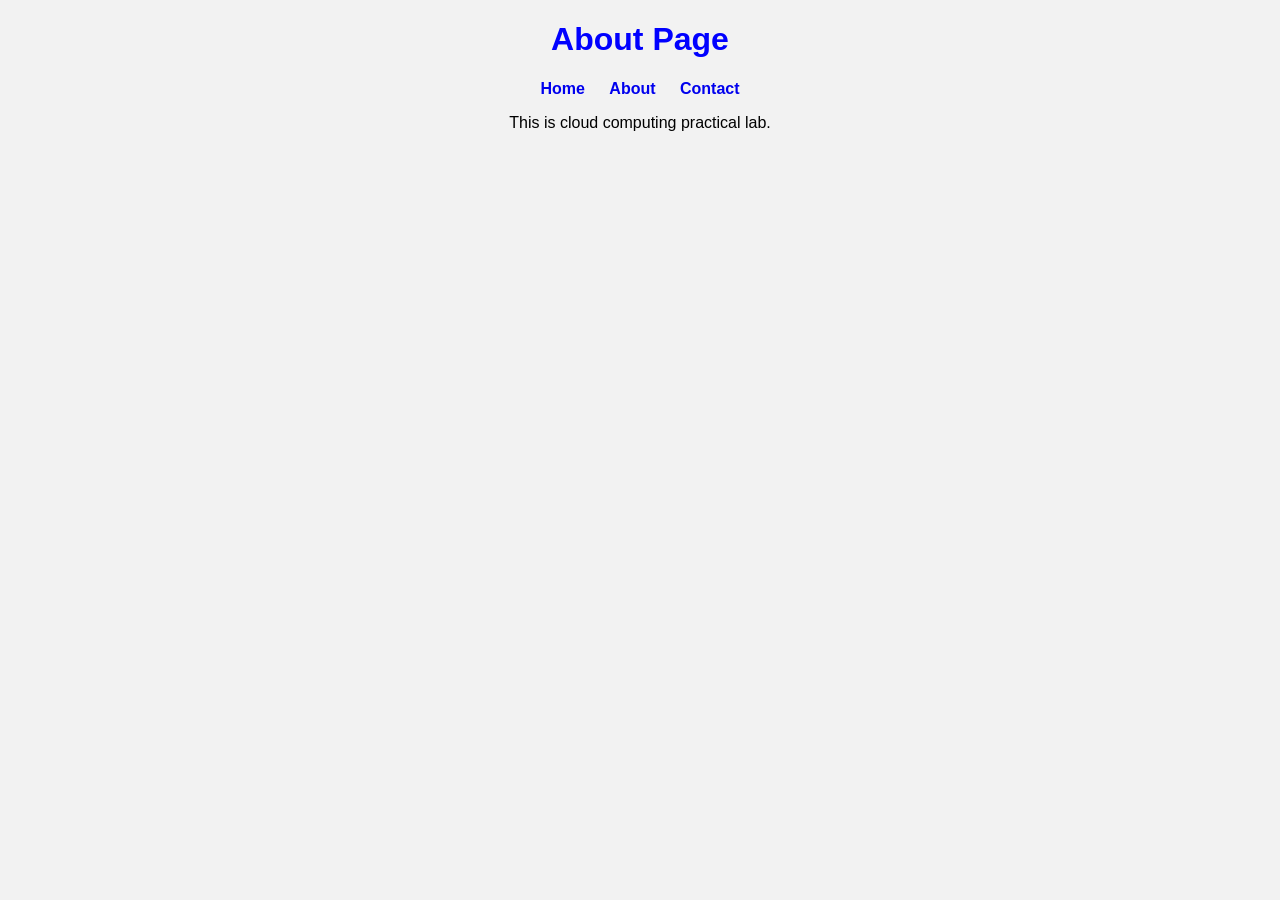
==== about.html @ 5175e2f4 "Add multi-page layout with CSS styling and navigation Task 2: about, contact pages and shared styles" ====
<!DOCTYPE html>
<html>
<head>
<title>About - My Cloud Website</title>
<link rel="stylesheet" href="style.css">
</head>

<body>

<h1>About Page</h1>

<nav>
<a href="index.html">Home</a>
<a href="about.html">About</a>
<a href="contact.html">Contact</a>
</nav>

<p>This is cloud computing practical lab.</p>

</body>
</html>
---- style.css ----
body{
font-family: Arial;
text-align: center;
background-color: #f2f2f2;
}

h1{
color: blue;
}

nav a{
margin: 10px;
text-decoration: none;
font-weight: bold;
}
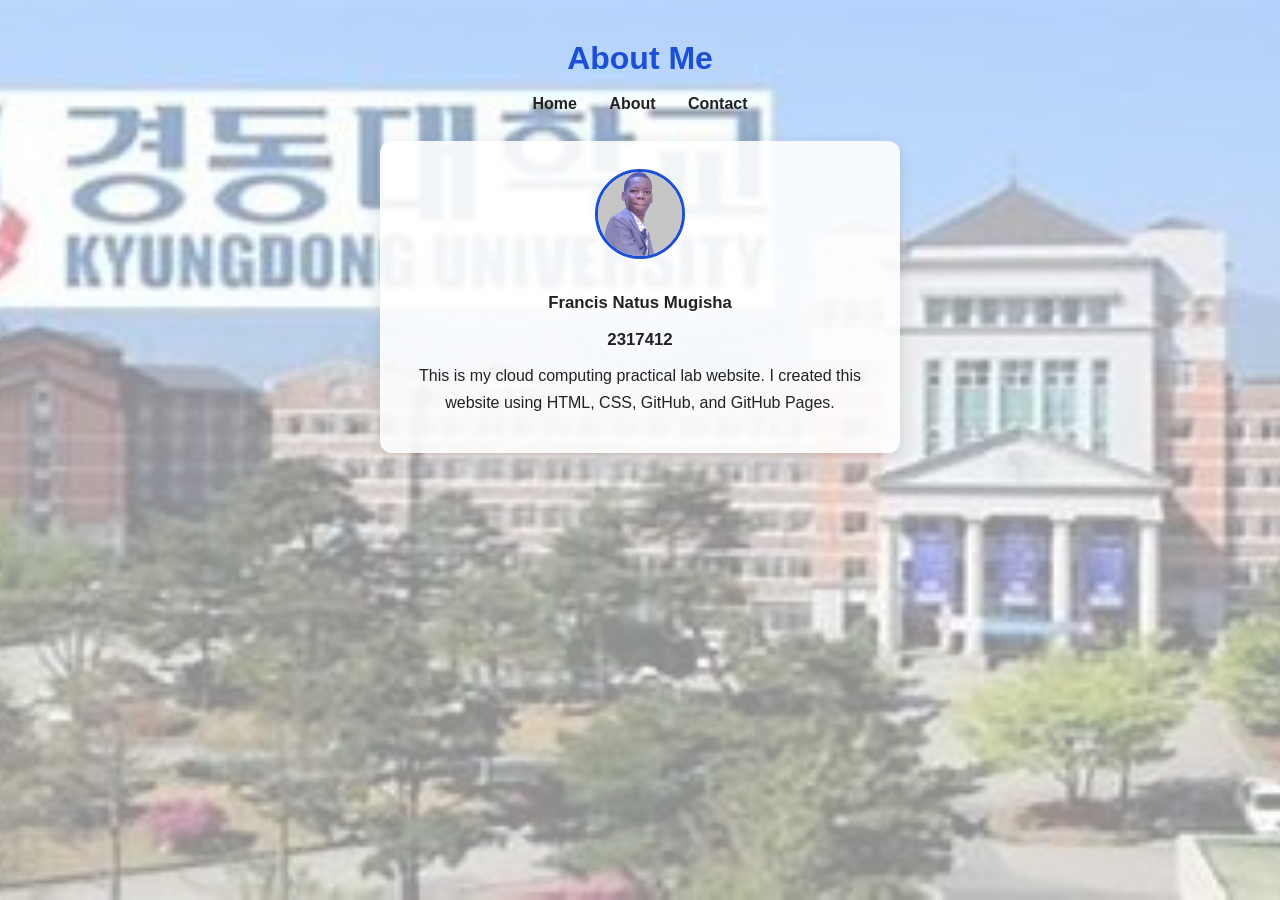
==== commit b13d7c99: "Match sample layout with campus background and profile card Add KDU styling, About Me and Contact Me" ====
--- a/about.html
+++ b/about.html
@@ -1,21 +1,29 @@
 <!DOCTYPE html>
-<html>
+<html lang="en">
 <head>
-<title>About - My Cloud Website</title>
-<link rel="stylesheet" href="style.css">
+  <meta charset="UTF-8">
+  <title>About Me - My Cloud Website</title>
+  <link rel="stylesheet" href="style.css">
 </head>
-
 <body>
 
-<h1>About Page</h1>
+<div class="page">
+  <h1>About Me</h1>
 
-<nav>
-<a href="index.html">Home</a>
-<a href="about.html">About</a>
-<a href="contact.html">Contact</a>
-</nav>
+  <nav>
+    <a href="index.html">Home</a>
+    <a href="about.html">About</a>
+    <a href="contact.html">Contact</a>
+  </nav>
 
-<p>This is cloud computing practical lab.</p>
+  <div class="content-card">
+    <img class="profile-img" src="images/profile.png" alt="Francis Natus Mugisha">
+    <p><strong>Francis Natus Mugisha</strong></p>
+    <p><strong>2317412</strong></p>
+    <p>This is my cloud computing practical lab website. I created this website using HTML, CSS, GitHub, and GitHub Pages.</p>
+  </div>
+</div>
 
 </body>
 </html>
+
--- a/style.css
+++ b/style.css
@@ -1,15 +1,88 @@
-body{
-font-family: Arial;
-text-align: center;
-background-color: #f2f2f2;
+* {
+  box-sizing: border-box;
+  margin: 0;
+  padding: 0;
 }
 
-h1{
-color: blue;
+body {
+  font-family: Arial, Helvetica, sans-serif;
+  text-align: center;
+  min-height: 100vh;
+  color: #222;
+  background:
+    linear-gradient(rgba(255, 255, 255, 0.55), rgba(255, 255, 255, 0.55)),
+    url("images/campus-bg.jpg") center / cover no-repeat fixed;
 }
 
-nav a{
-margin: 10px;
-text-decoration: none;
-font-weight: bold;
+.page {
+  min-height: 100vh;
+  display: flex;
+  flex-direction: column;
+  align-items: center;
+  padding: 40px 20px 60px;
 }
+
+h1 {
+  color: #1a4fd6;
+  font-size: 2rem;
+  margin-bottom: 18px;
+}
+
+nav {
+  margin-bottom: 28px;
+}
+
+nav a {
+  margin: 0 14px;
+  text-decoration: none;
+  font-weight: bold;
+  color: #222;
+  font-size: 1rem;
+}
+
+nav a:hover {
+  color: #1a4fd6;
+}
+
+.intro-text {
+  font-size: 1.05rem;
+  margin-bottom: 30px;
+}
+
+.content-card {
+  background: rgba(255, 255, 255, 0.88);
+  border-radius: 12px;
+  padding: 28px 36px;
+  max-width: 520px;
+  width: 100%;
+  box-shadow: 0 4px 16px rgba(0, 0, 0, 0.12);
+  line-height: 1.7;
+}
+
+.content-card p {
+  margin: 8px 0;
+}
+
+.content-card strong {
+  font-size: 1.05rem;
+}
+
+.profile-img {
+  width: 90px;
+  height: 90px;
+  border-radius: 50%;
+  object-fit: cover;
+  margin-bottom: 14px;
+  border: 3px solid #1a4fd6;
+}
+
+.logo {
+  width: 110px;
+  height: auto;
+  margin-top: auto;
+  padding-top: 40px;
+}
+
+.contact-list p {
+  font-size: 1.05rem;
+}
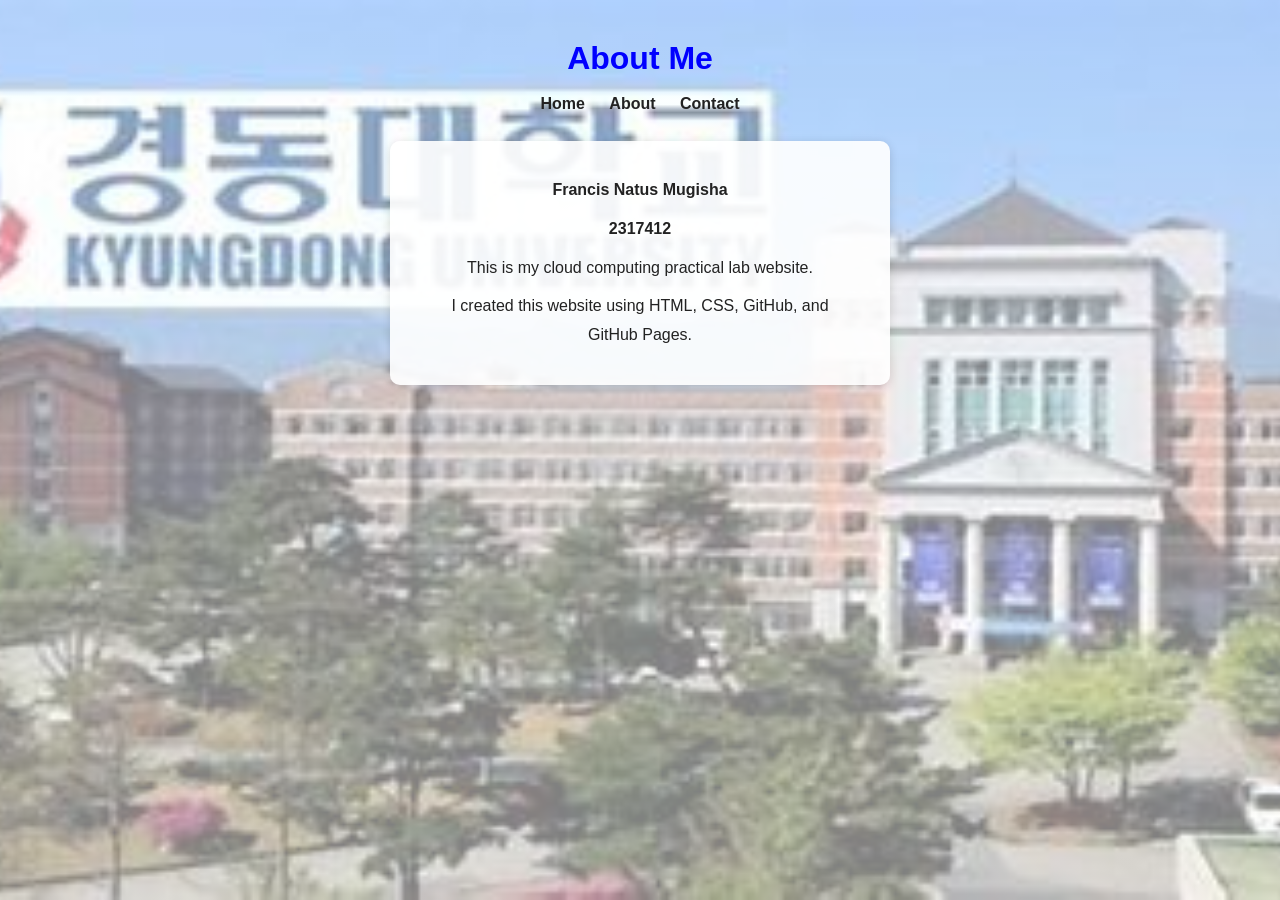
==== commit 6e2d3086: "Remove profile photo and fix page layout like sample Campus background on all pages with white text " ====
--- a/about.html
+++ b/about.html
@@ -17,10 +17,10 @@
   </nav>
 
   <div class="content-card">
-    <img class="profile-img" src="images/profile.png" alt="Francis Natus Mugisha">
     <p><strong>Francis Natus Mugisha</strong></p>
     <p><strong>2317412</strong></p>
-    <p>This is my cloud computing practical lab website. I created this website using HTML, CSS, GitHub, and GitHub Pages.</p>
+    <p>This is my cloud computing practical lab website.</p>
+    <p>I created this website using HTML, CSS, GitHub, and GitHub Pages.</p>
   </div>
 </div>
 
--- a/style.css
+++ b/style.css
@@ -9,9 +9,14 @@
   text-align: center;
   min-height: 100vh;
   color: #222;
-  background:
-    linear-gradient(rgba(255, 255, 255, 0.55), rgba(255, 255, 255, 0.55)),
-    url("images/campus-bg.jpg") center / cover no-repeat fixed;
+  background-color: #e8e8e8;
+  background-image:
+    linear-gradient(rgba(255, 255, 255, 0.5), rgba(255, 255, 255, 0.5)),
+    url("images/campus-bg.jpg");
+  background-position: center;
+  background-size: cover;
+  background-repeat: no-repeat;
+  background-attachment: fixed;
 }
 
 .page {
@@ -23,7 +28,7 @@
 }
 
 h1 {
-  color: #1a4fd6;
+  color: blue;
   font-size: 2rem;
   margin-bottom: 18px;
 }
@@ -33,15 +38,14 @@
 }
 
 nav a {
-  margin: 0 14px;
+  margin: 0 10px;
   text-decoration: none;
   font-weight: bold;
   color: #222;
-  font-size: 1rem;
 }
 
 nav a:hover {
-  color: #1a4fd6;
+  color: blue;
 }
 
 .intro-text {
@@ -50,39 +54,27 @@
 }
 
 .content-card {
-  background: rgba(255, 255, 255, 0.88);
-  border-radius: 12px;
-  padding: 28px 36px;
-  max-width: 520px;
-  width: 100%;
-  box-shadow: 0 4px 16px rgba(0, 0, 0, 0.12);
-  line-height: 1.7;
+  background: rgba(255, 255, 255, 0.9);
+  border-radius: 10px;
+  padding: 25px 35px;
+  max-width: 500px;
+  width: 90%;
+  box-shadow: 0 2px 10px rgba(0, 0, 0, 0.15);
+  line-height: 1.8;
 }
 
 .content-card p {
-  margin: 8px 0;
-}
-
-.content-card strong {
-  font-size: 1.05rem;
-}
-
-.profile-img {
-  width: 90px;
-  height: 90px;
-  border-radius: 50%;
-  object-fit: cover;
-  margin-bottom: 14px;
-  border: 3px solid #1a4fd6;
+  margin: 10px 0;
 }
 
 .logo {
-  width: 110px;
+  width: 100px;
+  max-width: 100px;
   height: auto;
-  margin-top: auto;
-  padding-top: 40px;
+  margin-top: 30px;
 }
 
-.contact-list p {
-  font-size: 1.05rem;
+img {
+  max-width: 120px;
+  height: auto;
 }
